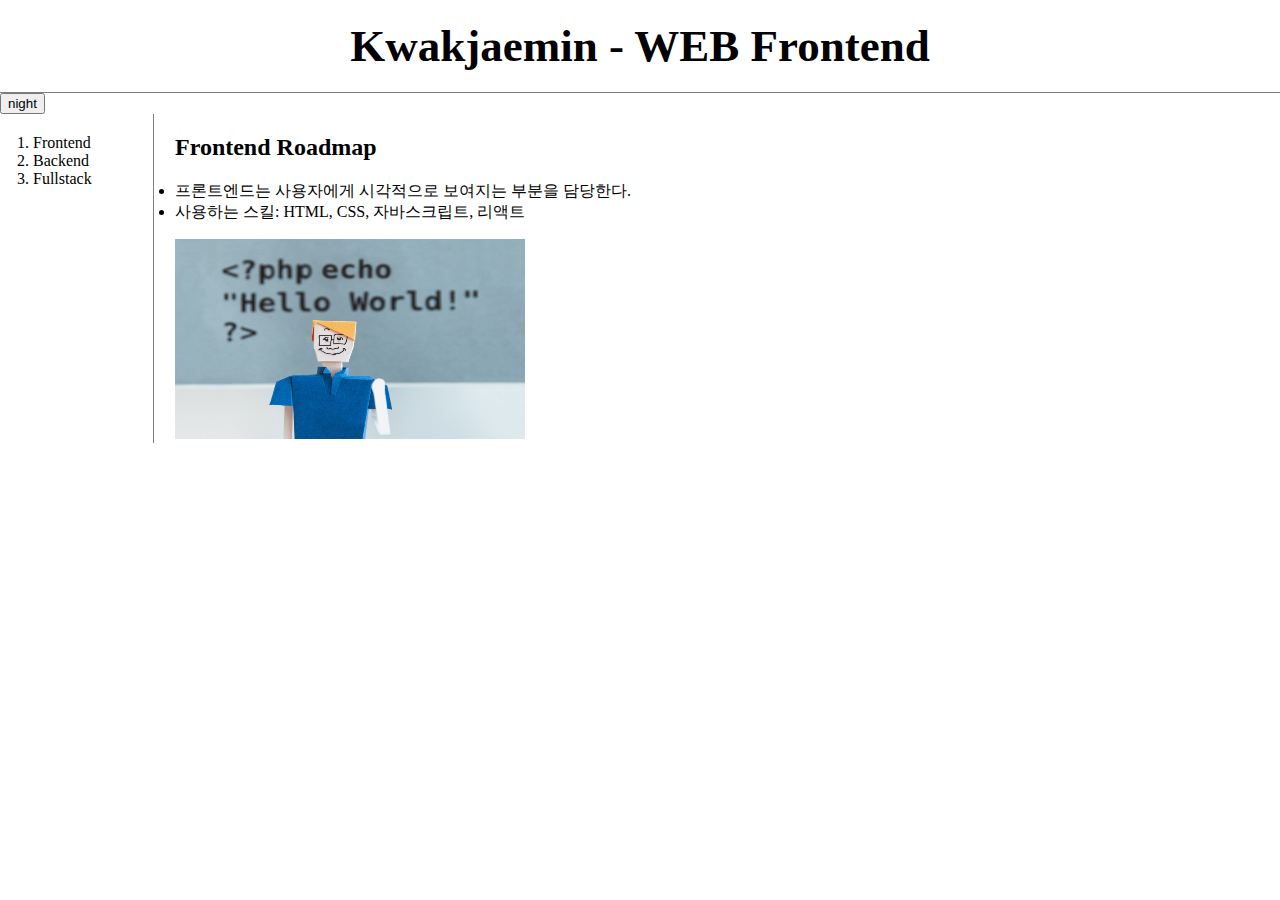
==== BE.html @ a2245dcb "Add files via upload" ====
<!doctype html>
<html>
<head>
  <title>Frontend</title>
  <meta charset="utf-8">
  <link rel="stylesheet" href="style.css">
  <script src="colors.js"></script>
</head>
  <body>
    <h1><a href="index.html">Kwakjaemin - WEB Frontend</a></h1>
    <input id="night_day" type="button" value="night" onclick="
      nightDayHandler(this);
    ">
    <div id="grid">
      <ol>
        <li><a href="FE.html">Frontend</a></li>
        <li><a href="BE.html">Backend</a></li>
        <li><a href="FS.html">Fullstack</a></li>
      </ol>
      <div id="article">
          <h2>Frontend Roadmap</h2>
        <p>
          <p>
            <li>프론트엔드는 사용자에게 시각적으로 보여지는 부분을 담당한다.</li>
            <li>사용하는 스킬: HTML, CSS, 자바스크립트, 리액트</li>
          </p>
        </p>
        <img src="images/helloworld.jpg" height="200" width="350">
      </div>
    </div>
  </body>
</html>
---- style.css ----
body{
  margin:0px;
}
 /* tag -> class -> id id가 젤 강함. id는 중복되서는 안된다. */
a { /* a는 selecter */
  /* decoration */
  color: black;
  text-decoration: none; /* 밑줄 없애기 */
}
h1 {
  font-size:45px;
  text-align:center;
  border-bottom:1px solid gray;
  margin:0;
  padding:20px;
}
ol {
  border-right:1px solid gray;
  width:100px;
  margin:0;
  padding:20px;
}
#grid{
  display:grid;
  grid-template-columns: 150px 1fr;
}
#grid ol{
  padding-left:33px;
}
#grid #article{
  padding-left: 25px;
}
@media(max-width:800px){
  #grid{
    display:block;
  }
  ol {
    border-right:none;
  }
  h1{
    border-bottom:none;
  }
}
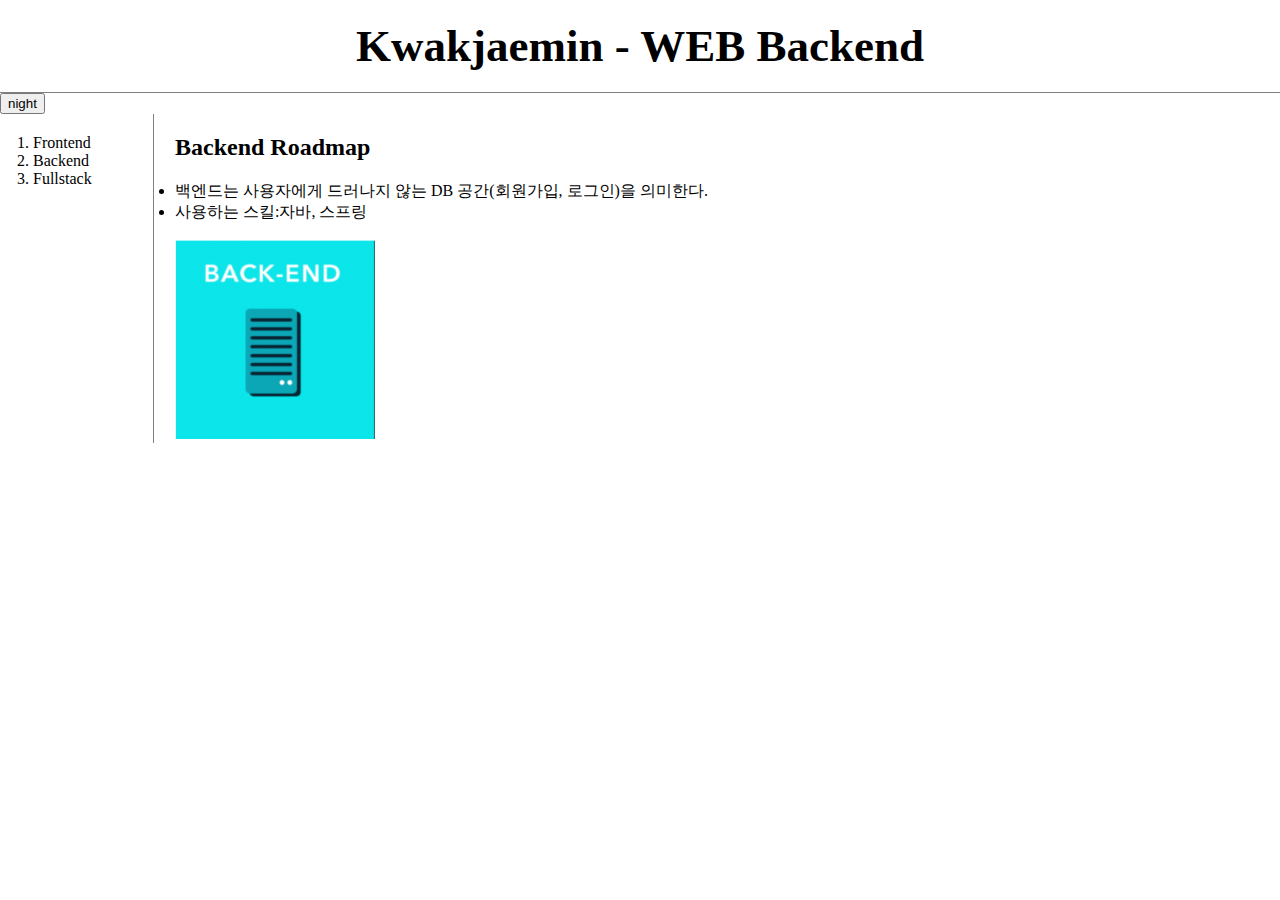
==== commit f112710d: "Add files via upload" ====
--- a/BE.html
+++ b/BE.html
@@ -1,13 +1,13 @@
 <!doctype html>
 <html>
 <head>
-  <title>Frontend</title>
+  <title>Backend</title>
   <meta charset="utf-8">
   <link rel="stylesheet" href="style.css">
   <script src="colors.js"></script>
 </head>
   <body>
-    <h1><a href="index.html">Kwakjaemin - WEB Frontend</a></h1>
+    <h1><a href="index.html">Kwakjaemin - WEB Backend</a></h1>
     <input id="night_day" type="button" value="night" onclick="
       nightDayHandler(this);
     ">
@@ -18,14 +18,14 @@
         <li><a href="FS.html">Fullstack</a></li>
       </ol>
       <div id="article">
-          <h2>Frontend Roadmap</h2>
+          <h2>Backend Roadmap</h2>
         <p>
           <p>
-            <li>프론트엔드는 사용자에게 시각적으로 보여지는 부분을 담당한다.</li>
-            <li>사용하는 스킬: HTML, CSS, 자바스크립트, 리액트</li>
+            <li>백엔드는 사용자에게 드러나지 않는 DB 공간(회원가입, 로그인)을 의미한다.</li>
+            <li>사용하는 스킬:자바, 스프링</li>
           </p>
         </p>
-        <img src="images/helloworld.jpg" height="200" width="350">
+        <img src="images/backend.png" height="200" width="200">
       </div>
     </div>
   </body>
